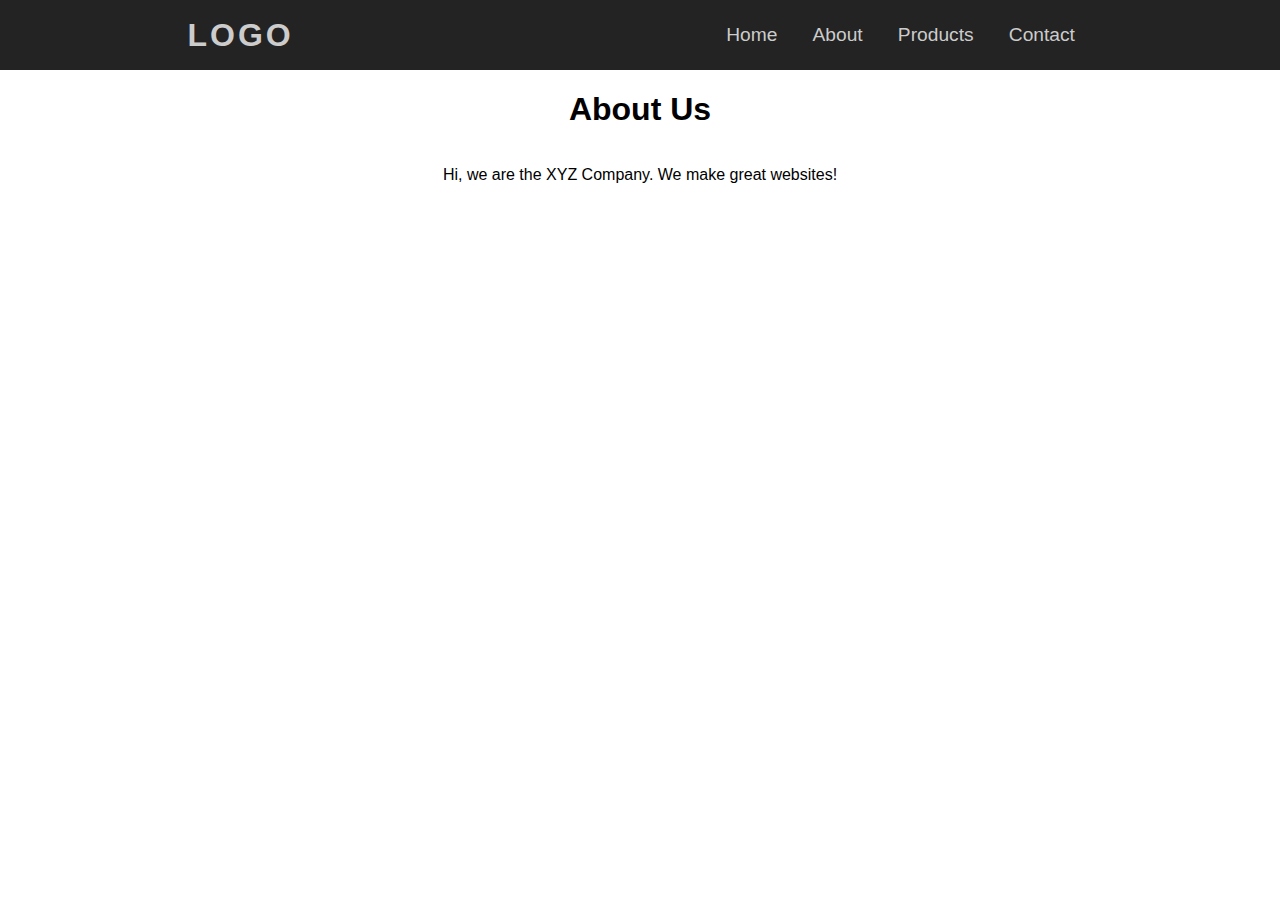
==== about.html @ ee3fb992 "first commit" ====
<!DOCTYPE html>
<html lang="en">
<head>
<meta charset="UTF-8">
<meta name="viewport" content="width=device-width, initial-scale=1.0">
<meta http-equiv="X-UA-Compatible" content="ie=edge">
<link rel="stylesheet" href="https://use.fontawesome.com/releases/v5.8.1/css/all.css">
<link rel="stylesheet" href="./index.css">
<title>LOGO</title>
</head>
<body>
    <header>
        <h1 class="logo">LOGO</h1>
        <ul class="nav">
            <li class="navlink"><a href="/index.html">Home</a></li>
            <li class="navlink"><a href="/about.html">About</a></li>
            <li class="navlink"><a href="/products.html">Products</a></li>
            <li class="navlink"><a href="#">Contact</a></li>
        </ul>
    </header>
    <div>
        <div class="cj">
            <h1>About Us</h1>            
        </div>
        <div class='cj'>
            <p>Hi, we are the XYZ Company. We make great websites!</p>        
        </div>

    </div>
<script src="./main.js"></script>
</body>
</html>
---- index.css ----
html,
body {
    margin: 0;
    padding: 0;
    font-family: Arial, Helvetica, sans-serif;
}

header {
    width: 100%;
    height: 70px;
    display: flex;
    align-items: center;
    justify-content: space-around;
    background: #232323;
    color: #ccc;
}

.logo {
    letter-spacing: 3px;
}

.nav {
    display: flex;
    justify-content: space-around;
    width: 30%;
}

.nav li {
    list-style: none;
    margin: 0;
}

.navlink {
    list-style: none;
    margin: 0;
}

.navlink a {
    color: #ccc;
    text-decoration: none;
    font-size: 1.2em;
}

.burger {
    font-size: 1.2em;
    display: none;
}

.cj {
    display: flex;
    align-items: center;
    justify-content: center;
}
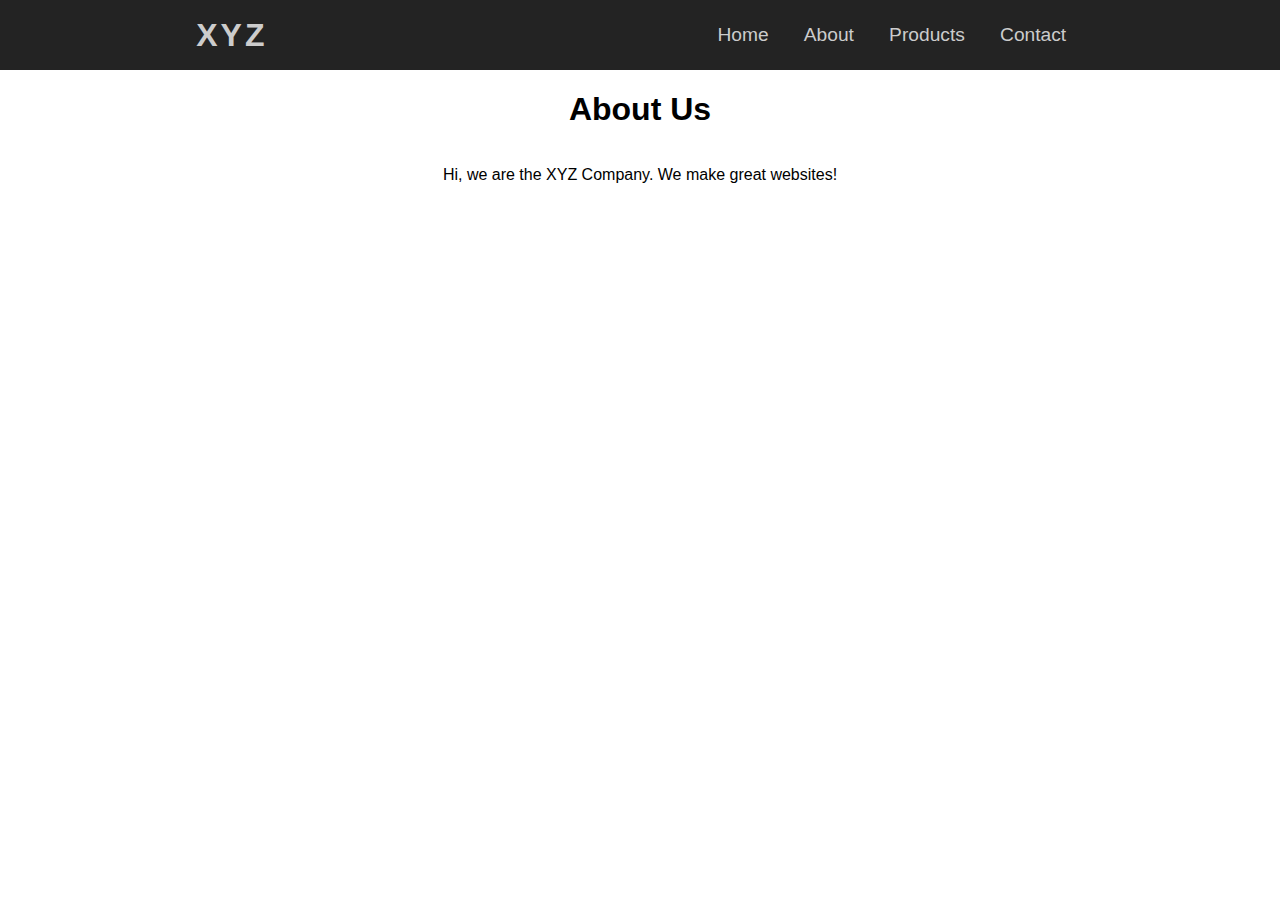
==== commit 9ecef786: "changed everything to XYZ" ====
--- a/about.html
+++ b/about.html
@@ -4,13 +4,13 @@
 <meta charset="UTF-8">
 <meta name="viewport" content="width=device-width, initial-scale=1.0">
 <meta http-equiv="X-UA-Compatible" content="ie=edge">
-<link rel="stylesheet" href="https://use.fontawesome.com/releases/v5.8.1/css/all.css">
+
 <link rel="stylesheet" href="./index.css">
-<title>LOGO</title>
+<title>XYZ</title>
 </head>
 <body>
     <header>
-        <h1 class="logo">LOGO</h1>
+        <h1 class="logo">XYZ</h1>
         <ul class="nav">
             <li class="navlink"><a href="/index.html">Home</a></li>
             <li class="navlink"><a href="/about.html">About</a></li>
@@ -27,6 +27,6 @@
         </div>
 
     </div>
-<script src="./main.js"></script>
+
 </body>
 </html>